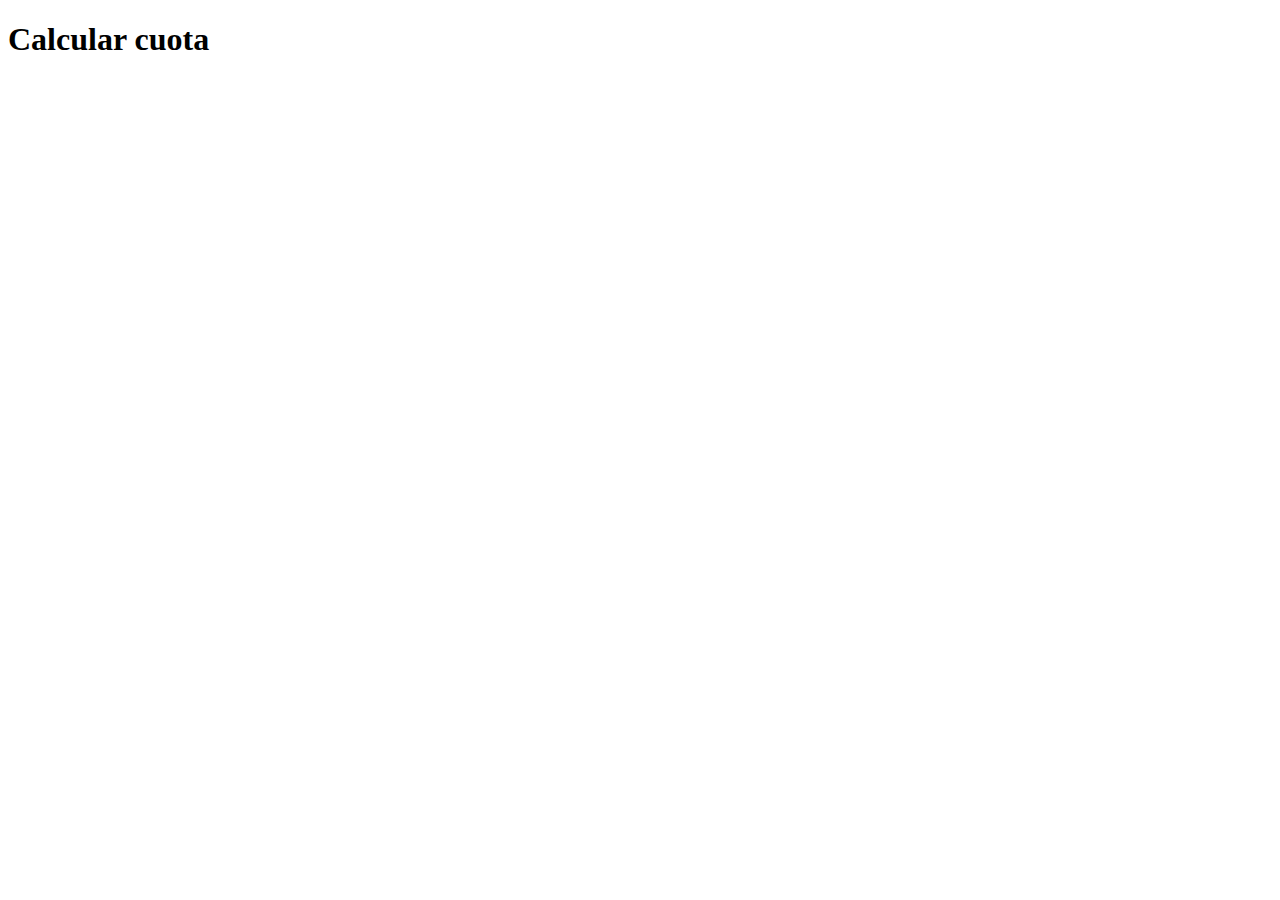
==== desafio_3/desafio_3.html @ 0f6bd581 "subiendo desafio 3" ====
<!DOCTYPE html>
<html lang="en">
<head>
    <meta charset="UTF-8">
    <meta http-equiv="X-UA-Compatible" content="IE=edge">
    <meta name="viewport" content="width=device-width, initial-scale=1.0">
    <title>Calcular cuota</title>
</head>

<body>
    <h1>Calcular cuota</h1>
    
    <script src="./desafio_3.js"></script>
</body>
</html>
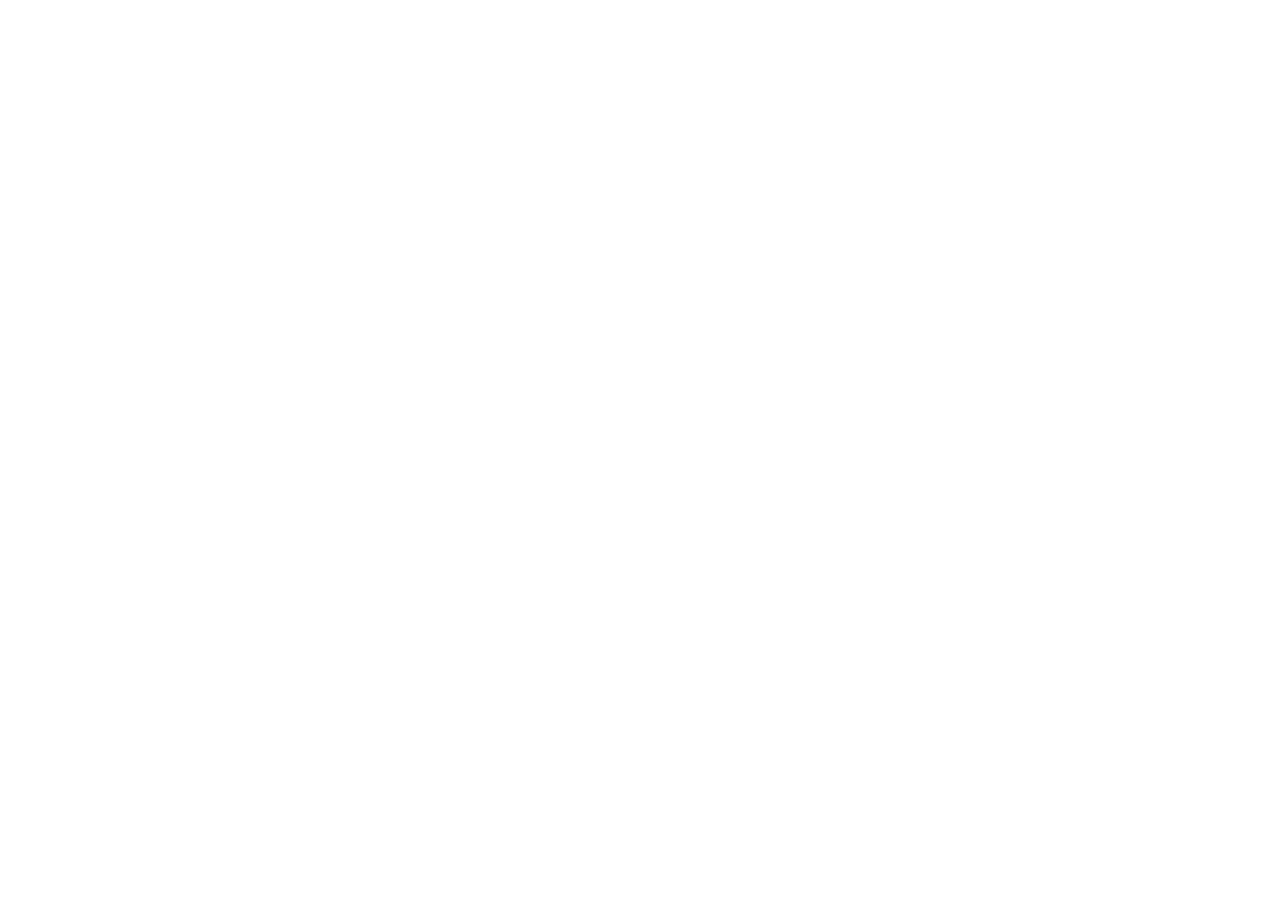
==== commit e253259b: "arreglo titulo del html" ====
--- a/desafio_3/desafio_3.html
+++ b/desafio_3/desafio_3.html
@@ -7,9 +7,7 @@
     <title>Calcular cuota</title>
 </head>
 
-<body>
-    <h1>Calcular cuota</h1>
-    
+<body>   
     <script src="./desafio_3.js"></script>
 </body>
 </html>